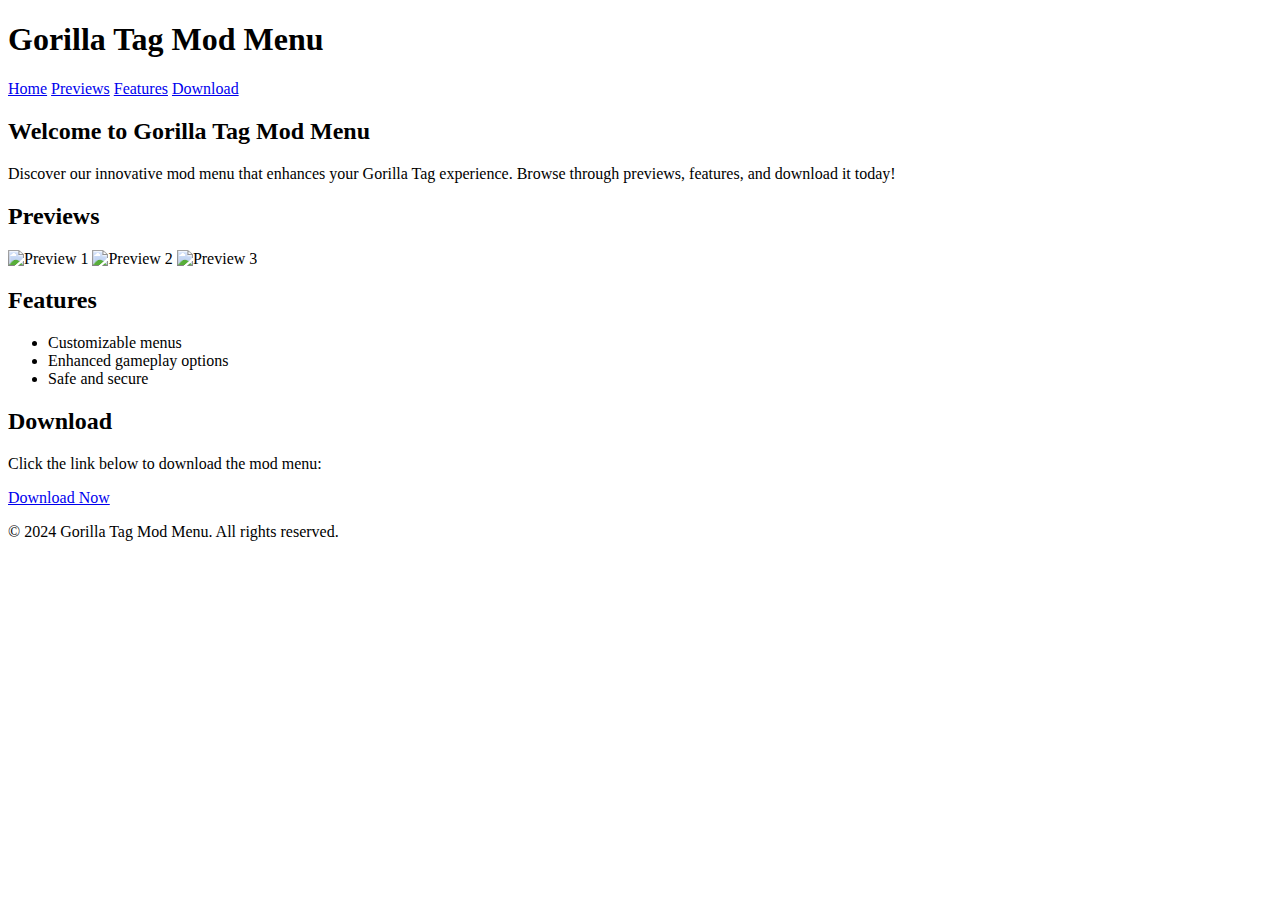
==== index.html @ 771f9aee "Create index.html" ====
<!DOCTYPE html>
<html lang="en">
<head>
    <meta charset="UTF-8">
    <meta name="viewport" content="width=device-width, initial-scale=1.0">
    <title>Gorilla Tag Mod Menu</title>
    <link rel="stylesheet" href="styles.css">
</head>
<body>
    <header>
        <h1>Gorilla Tag Mod Menu</h1>
        <nav>
            <a href="#home">Home</a>
            <a href="#previews">Previews</a>
            <a href="#features">Features</a>
            <a href="#download">Download</a>
        </nav>
    </header>

    <section id="home">
        <h2>Welcome to Gorilla Tag Mod Menu</h2>
        <p>Discover our innovative mod menu that enhances your Gorilla Tag experience. Browse through previews, features, and download it today!</p>
    </section>

    <section id="previews">
        <h2>Previews</h2>
        <div class="preview-grid">
            <img src="preview1.jpg" alt="Preview 1">
            <img src="preview2.jpg" alt="Preview 2">
            <img src="preview3.jpg" alt="Preview 3">
        </div>
    </section>

    <section id="features">
        <h2>Features</h2>
        <ul>
            <li>Customizable menus</li>
            <li>Enhanced gameplay options</li>
            <li>Safe and secure</li>
        </ul>
    </section>

    <section id="download">
        <h2>Download</h2>
        <p>Click the link below to download the mod menu:</p>
        <a href="modmenu.zip" download>Download Now</a>
    </section>

    <footer>
        <p>&copy; 2024 Gorilla Tag Mod Menu. All rights reserved.</p>
    </footer>
</body>
</html>
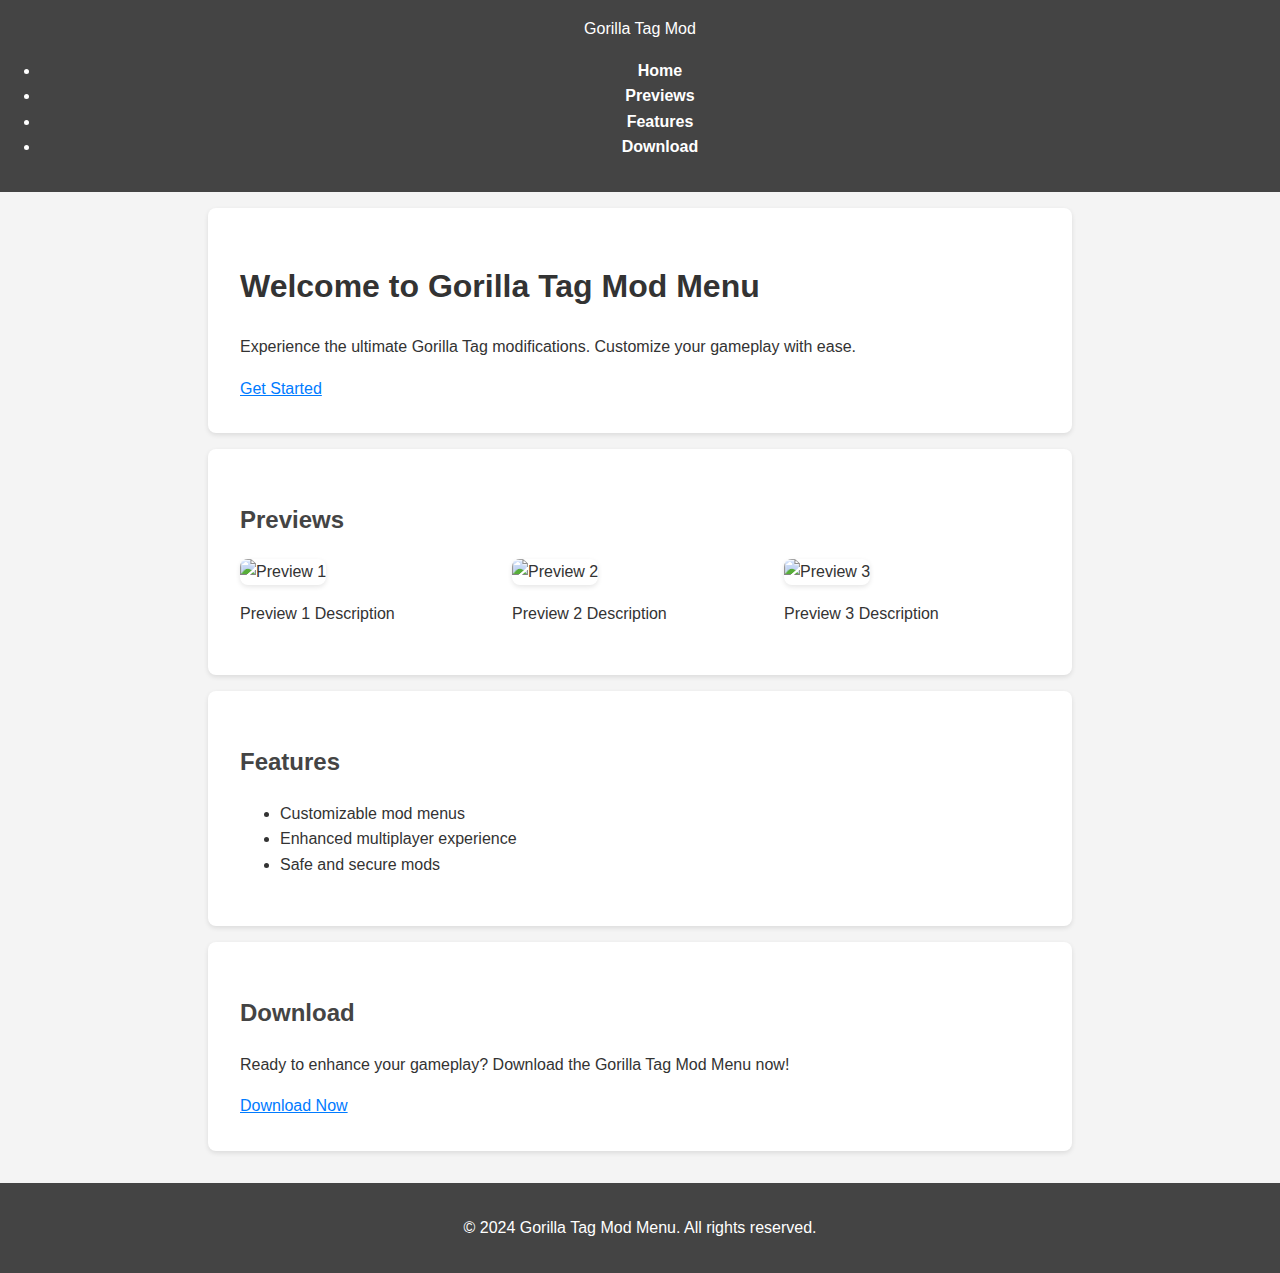
==== commit 433d6ddb: "Update index.html" ====
--- a/index.html
+++ b/index.html
@@ -5,45 +5,61 @@
     <meta name="viewport" content="width=device-width, initial-scale=1.0">
     <title>Gorilla Tag Mod Menu</title>
     <link rel="stylesheet" href="styles.css">
+    <link rel="preconnect" href="https://fonts.googleapis.com">
+    <link href="https://fonts.googleapis.com/css2?family=Montserrat:wght@400;700&display=swap" rel="stylesheet">
 </head>
 <body>
     <header>
-        <h1>Gorilla Tag Mod Menu</h1>
         <nav>
-            <a href="#home">Home</a>
-            <a href="#previews">Previews</a>
-            <a href="#features">Features</a>
-            <a href="#download">Download</a>
+            <div class="logo">Gorilla Tag Mod</div>
+            <ul>
+                <li><a href="#home">Home</a></li>
+                <li><a href="#previews">Previews</a></li>
+                <li><a href="#features">Features</a></li>
+                <li><a href="#download">Download</a></li>
+            </ul>
         </nav>
     </header>
 
-    <section id="home">
-        <h2>Welcome to Gorilla Tag Mod Menu</h2>
-        <p>Discover our innovative mod menu that enhances your Gorilla Tag experience. Browse through previews, features, and download it today!</p>
-    </section>
-
-    <section id="previews">
-        <h2>Previews</h2>
-        <div class="preview-grid">
-            <img src="preview1.jpg" alt="Preview 1">
-            <img src="preview2.jpg" alt="Preview 2">
-            <img src="preview3.jpg" alt="Preview 3">
+    <section id="home" class="section">
+        <div class="content">
+            <h1>Welcome to Gorilla Tag Mod Menu</h1>
+            <p>Experience the ultimate Gorilla Tag modifications. Customize your gameplay with ease.</p>
+            <a href="#download" class="btn">Get Started</a>
         </div>
     </section>
 
-    <section id="features">
+    <section id="previews" class="section">
+        <h2>Previews</h2>
+        <div class="preview-grid">
+            <div class="preview">
+                <img src="preview1.jpg" alt="Preview 1">
+                <p>Preview 1 Description</p>
+            </div>
+            <div class="preview">
+                <img src="preview2.jpg" alt="Preview 2">
+                <p>Preview 2 Description</p>
+            </div>
+            <div class="preview">
+                <img src="preview3.jpg" alt="Preview 3">
+                <p>Preview 3 Description</p>
+            </div>
+        </div>
+    </section>
+
+    <section id="features" class="section">
         <h2>Features</h2>
         <ul>
-            <li>Customizable menus</li>
-            <li>Enhanced gameplay options</li>
-            <li>Safe and secure</li>
+            <li>Customizable mod menus</li>
+            <li>Enhanced multiplayer experience</li>
+            <li>Safe and secure mods</li>
         </ul>
     </section>
 
-    <section id="download">
+    <section id="download" class="section">
         <h2>Download</h2>
-        <p>Click the link below to download the mod menu:</p>
-        <a href="modmenu.zip" download>Download Now</a>
+        <p>Ready to enhance your gameplay? Download the Gorilla Tag Mod Menu now!</p>
+        <a href="modmenu.zip" class="btn" download>Download Now</a>
     </section>
 
     <footer>
--- a/styles.css
+++ b/styles.css
@@ -0,0 +1,73 @@
+body {
+    font-family: Arial, sans-serif;
+    margin: 0;
+    padding: 0;
+    line-height: 1.6;
+    color: #333;
+    background-color: #f4f4f4;
+}
+
+header {
+    background: #444;
+    color: #fff;
+    padding: 1rem 0;
+    text-align: center;
+}
+
+header h1 {
+    margin: 0;
+}
+
+nav a {
+    color: #fff;
+    text-decoration: none;
+    margin: 0 1rem;
+    font-weight: bold;
+}
+
+nav a:hover {
+    text-decoration: underline;
+}
+
+section {
+    padding: 2rem;
+    margin: 1rem auto;
+    max-width: 800px;
+    background: #fff;
+    border-radius: 8px;
+    box-shadow: 0 2px 5px rgba(0, 0, 0, 0.1);
+}
+
+h2 {
+    color: #444;
+}
+
+.preview-grid {
+    display: grid;
+    grid-template-columns: repeat(auto-fit, minmax(150px, 1fr));
+    gap: 1rem;
+}
+
+.preview-grid img {
+    width: 100%;
+    height: auto;
+    border-radius: 8px;
+    box-shadow: 0 2px 5px rgba(0, 0, 0, 0.1);
+}
+
+footer {
+    text-align: center;
+    padding: 1rem 0;
+    background: #444;
+    color: #fff;
+    margin-top: 2rem;
+}
+
+a {
+    color: #007BFF;
+}
+
+a:hover {
+    color: #0056b3;
+    text-decoration: none;
+}
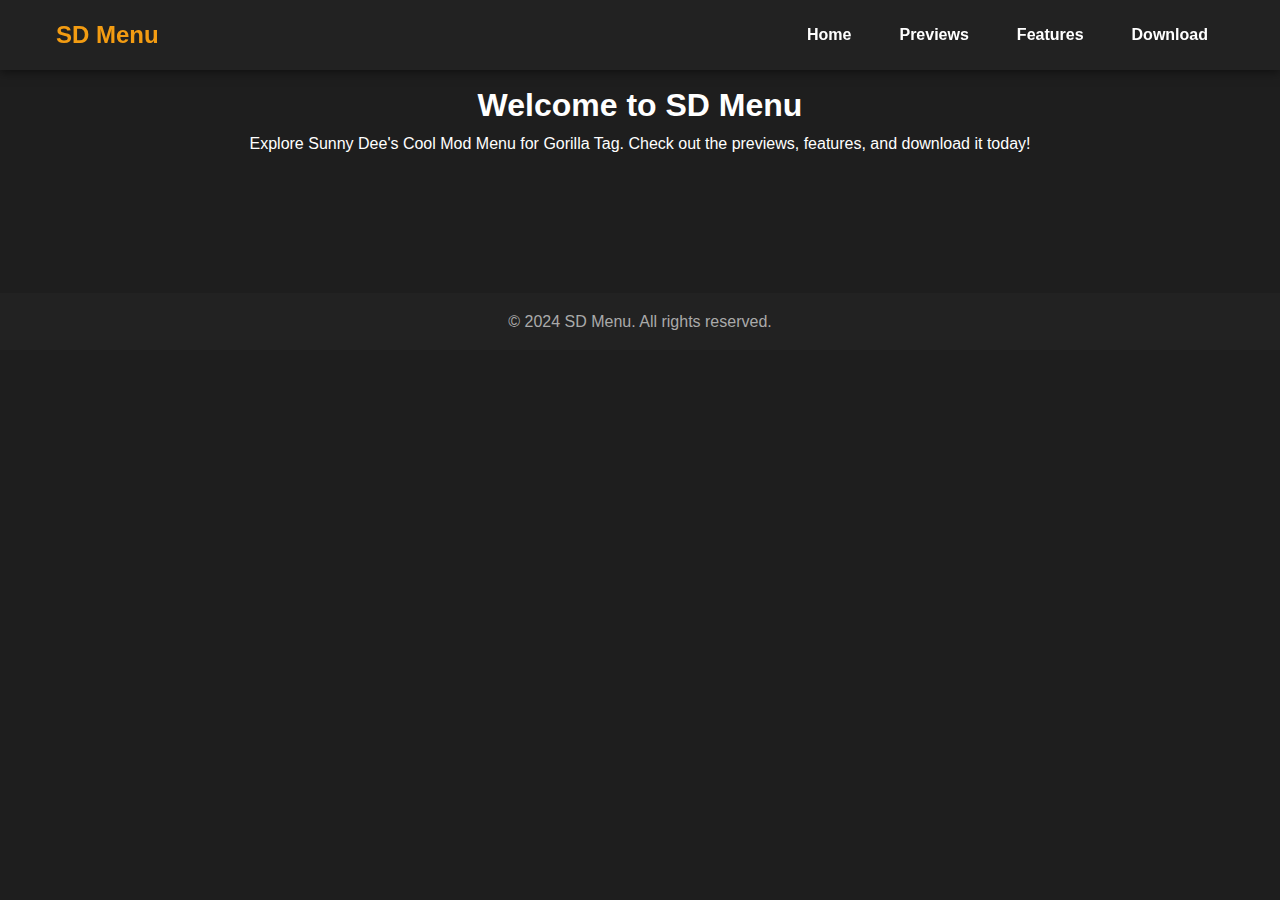
==== commit b9f864b8: "Update index.html" ====
--- a/index.html
+++ b/index.html
@@ -3,67 +3,29 @@
 <head>
     <meta charset="UTF-8">
     <meta name="viewport" content="width=device-width, initial-scale=1.0">
-    <title>Gorilla Tag Mod Menu</title>
+    <title>SD Menu - Sunny Dee's Cool Mod Menu</title>
     <link rel="stylesheet" href="styles.css">
-    <link rel="preconnect" href="https://fonts.googleapis.com">
-    <link href="https://fonts.googleapis.com/css2?family=Montserrat:wght@400;700&display=swap" rel="stylesheet">
 </head>
 <body>
     <header>
         <nav>
-            <div class="logo">Gorilla Tag Mod</div>
+            <div class="logo">SD Menu</div>
             <ul>
-                <li><a href="#home">Home</a></li>
-                <li><a href="#previews">Previews</a></li>
-                <li><a href="#features">Features</a></li>
-                <li><a href="#download">Download</a></li>
+                <li><a href="index.html" class="active">Home</a></li>
+                <li><a href="previews.html">Previews</a></li>
+                <li><a href="features.html">Features</a></li>
+                <li><a href="downloads.html">Download</a></li>
             </ul>
         </nav>
     </header>
 
     <section id="home" class="section">
-        <div class="content">
-            <h1>Welcome to Gorilla Tag Mod Menu</h1>
-            <p>Experience the ultimate Gorilla Tag modifications. Customize your gameplay with ease.</p>
-            <a href="#download" class="btn">Get Started</a>
-        </div>
-    </section>
-
-    <section id="previews" class="section">
-        <h2>Previews</h2>
-        <div class="preview-grid">
-            <div class="preview">
-                <img src="preview1.jpg" alt="Preview 1">
-                <p>Preview 1 Description</p>
-            </div>
-            <div class="preview">
-                <img src="preview2.jpg" alt="Preview 2">
-                <p>Preview 2 Description</p>
-            </div>
-            <div class="preview">
-                <img src="preview3.jpg" alt="Preview 3">
-                <p>Preview 3 Description</p>
-            </div>
-        </div>
-    </section>
-
-    <section id="features" class="section">
-        <h2>Features</h2>
-        <ul>
-            <li>Customizable mod menus</li>
-            <li>Enhanced multiplayer experience</li>
-            <li>Safe and secure mods</li>
-        </ul>
-    </section>
-
-    <section id="download" class="section">
-        <h2>Download</h2>
-        <p>Ready to enhance your gameplay? Download the Gorilla Tag Mod Menu now!</p>
-        <a href="modmenu.zip" class="btn" download>Download Now</a>
+        <h1>Welcome to SD Menu</h1>
+        <p>Explore Sunny Dee's Cool Mod Menu for Gorilla Tag. Check out the previews, features, and download it today!</p>
     </section>
 
     <footer>
-        <p>&copy; 2024 Gorilla Tag Mod Menu. All rights reserved.</p>
+        <p>&copy; 2024 SD Menu. All rights reserved.</p>
     </footer>
 </body>
 </html>
--- a/styles.css
+++ b/styles.css
@@ -1,73 +1,122 @@
-body {
-    font-family: Arial, sans-serif;
+/* General Reset */
+* {
     margin: 0;
     padding: 0;
-    line-height: 1.6;
-    color: #333;
-    background-color: #f4f4f4;
+    box-sizing: border-box;
 }
 
+body {
+    font-family: 'Montserrat', sans-serif;
+    background-color: #1e1e1e;
+    color: #fff;
+    line-height: 1.6;
+}
+
+/* Header */
 header {
-    background: #444;
+    background: #222;
+    padding: 1rem 0;
+    position: fixed;
+    top: 0;
+    width: 100%;
+    z-index: 1000;
+    box-shadow: 0 2px 10px rgba(0, 0, 0, 0.5);
+}
+
+header nav {
+    display: flex;
+    justify-content: space-between;
+    align-items: center;
+    max-width: 1200px;
+    margin: 0 auto;
+    padding: 0 1rem;
+}
+
+header .logo {
+    font-size: 1.5rem;
+    font-weight: bold;
+    color: #f39c12;
+}
+
+header ul {
+    list-style: none;
+    display: flex;
+    gap: 1rem;
+}
+
+header ul li a {
+    text-decoration: none;
     color: #fff;
-    padding: 1rem 0;
+    font-weight: 700;
+    padding: 0.5rem 1rem;
+    transition: background 0.3s;
+}
+
+header ul li a:hover {
+    background: #f39c12;
+    border-radius: 5px;
+}
+
+/* Sections */
+.section {
+    padding: 5rem 1rem;
+    text-align: center;
+    max-width: 1200px;
+    margin: 0 auto;
+}
+
+.section h2 {
+    font-size: 2rem;
+    margin-bottom: 1.5rem;
+    color: #f39c12;
+}
+
+.section p {
+    margin-bottom: 1.5rem;
+}
+
+.preview-grid {
+    display: flex;
+    justify-content: center;
+    gap: 2rem;
+    flex-wrap: wrap;
+}
+
+.preview {
+    background: #333;
+    border-radius: 10px;
+    padding: 1rem;
+    box-shadow: 0 4px 10px rgba(0, 0, 0, 0.3);
     text-align: center;
 }
 
-header h1 {
-    margin: 0;
+.preview img {
+    max-width: 100%;
+    border-radius: 10px;
+    margin-bottom: 0.5rem;
 }
 
-nav a {
+/* Buttons */
+.btn {
+    display: inline-block;
+    padding: 0.75rem 1.5rem;
+    background: #f39c12;
     color: #fff;
     text-decoration: none;
-    margin: 0 1rem;
     font-weight: bold;
+    border-radius: 5px;
+    transition: background 0.3s;
 }
 
-nav a:hover {
-    text-decoration: underline;
+.btn:hover {
+    background: #e67e22;
 }
 
-section {
-    padding: 2rem;
-    margin: 1rem auto;
-    max-width: 800px;
-    background: #fff;
-    border-radius: 8px;
-    box-shadow: 0 2px 5px rgba(0, 0, 0, 0.1);
+/* Footer */
+footer {
+    background: #222;
+    padding: 1rem 0;
+    text-align: center;
+    margin-top: 2rem;
+    color: #aaa;
 }
-
-h2 {
-    color: #444;
-}
-
-.preview-grid {
-    display: grid;
-    grid-template-columns: repeat(auto-fit, minmax(150px, 1fr));
-    gap: 1rem;
-}
-
-.preview-grid img {
-    width: 100%;
-    height: auto;
-    border-radius: 8px;
-    box-shadow: 0 2px 5px rgba(0, 0, 0, 0.1);
-}
-
-footer {
-    text-align: center;
-    padding: 1rem 0;
-    background: #444;
-    color: #fff;
-    margin-top: 2rem;
-}
-
-a {
-    color: #007BFF;
-}
-
-a:hover {
-    color: #0056b3;
-    text-decoration: none;
-}
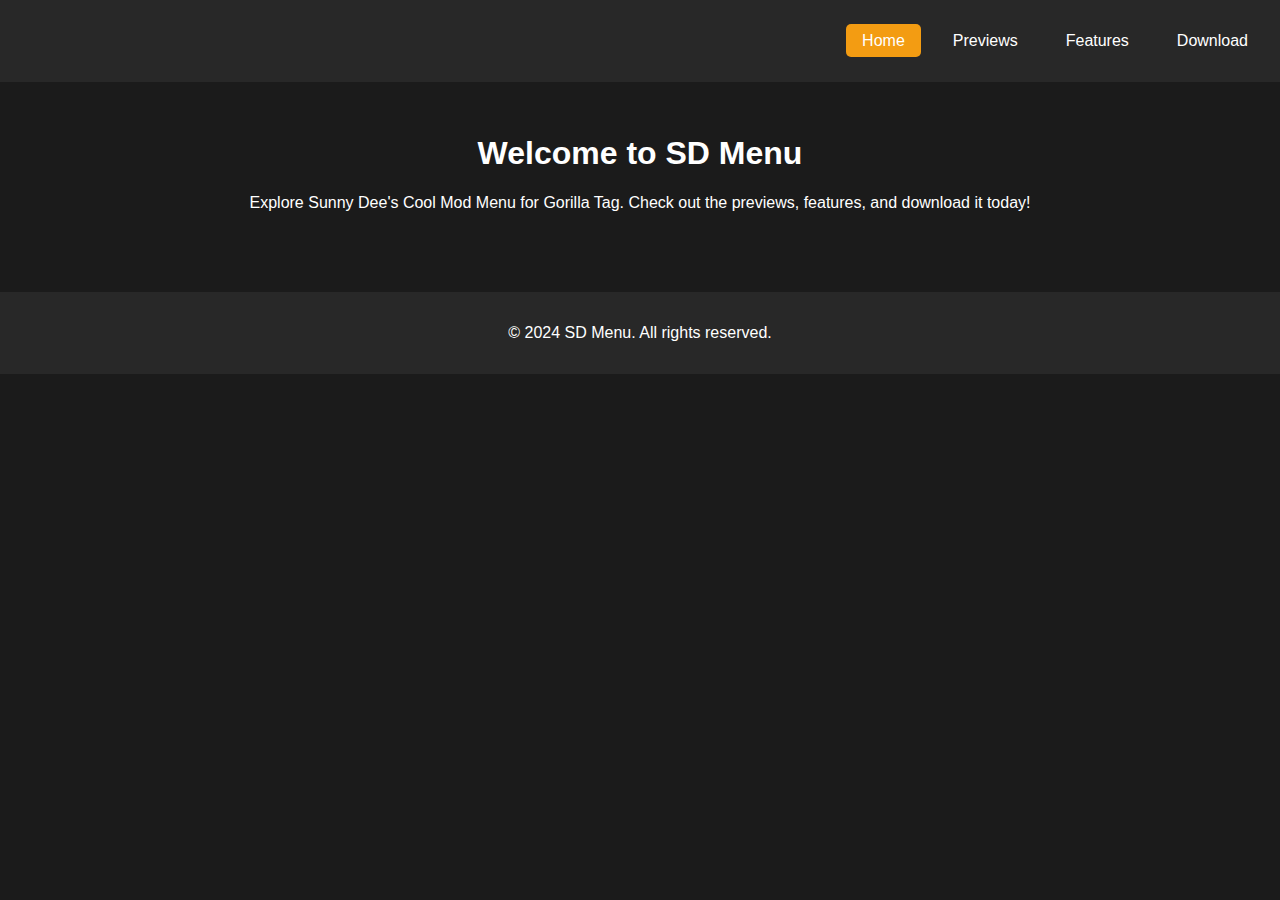
==== commit 39996cbc: "Update index.html" ====
--- a/index.html
+++ b/index.html
@@ -9,7 +9,7 @@
 <body>
     <header>
         <nav>
-            <div class="logo">SD Menu</div>
+            <div class="logo"></div> <!-- Logo displayed as an image -->
             <ul>
                 <li><a href="index.html" class="active">Home</a></li>
                 <li><a href="previews.html">Previews</a></li>
--- a/styles.css
+++ b/styles.css
@@ -1,110 +1,71 @@
-/* General Reset */
-* {
+/* General Styles */
+body {
+    font-family: Arial, sans-serif;
+    background: #1b1b1b;
+    color: #ffffff;
     margin: 0;
     padding: 0;
-    box-sizing: border-box;
 }
 
-body {
-    font-family: 'Montserrat', sans-serif;
-    background-color: #1e1e1e;
-    color: #fff;
-    line-height: 1.6;
+header {
+    background: #282828;
+    padding: 1rem;
 }
 
-/* Header */
-header {
-    background: #222;
-    padding: 1rem 0;
-    position: fixed;
-    top: 0;
-    width: 100%;
-    z-index: 1000;
-    box-shadow: 0 2px 10px rgba(0, 0, 0, 0.5);
-}
-
-header nav {
+nav {
     display: flex;
     justify-content: space-between;
     align-items: center;
-    max-width: 1200px;
-    margin: 0 auto;
-    padding: 0 1rem;
 }
 
-header .logo {
+nav .logo {
     font-size: 1.5rem;
     font-weight: bold;
-    color: #f39c12;
 }
 
-header ul {
+nav ul {
     list-style: none;
     display: flex;
     gap: 1rem;
 }
 
-header ul li a {
+nav ul li a {
     text-decoration: none;
-    color: #fff;
-    font-weight: 700;
+    color: #ffffff;
     padding: 0.5rem 1rem;
+    border-radius: 5px;
     transition: background 0.3s;
 }
 
-header ul li a:hover {
+nav ul li a.active, nav ul li a:hover {
     background: #f39c12;
-    border-radius: 5px;
 }
 
-/* Sections */
 .section {
-    padding: 5rem 1rem;
+    padding: 2rem;
     text-align: center;
-    max-width: 1200px;
-    margin: 0 auto;
-}
-
-.section h2 {
-    font-size: 2rem;
-    margin-bottom: 1.5rem;
-    color: #f39c12;
-}
-
-.section p {
-    margin-bottom: 1.5rem;
 }
 
 .preview-grid {
-    display: flex;
-    justify-content: center;
-    gap: 2rem;
-    flex-wrap: wrap;
+    display: grid;
+    grid-template-columns: repeat(auto-fit, minmax(250px, 1fr));
+    gap: 1.5rem;
 }
 
-.preview {
-    background: #333;
-    border-radius: 10px;
-    padding: 1rem;
-    box-shadow: 0 4px 10px rgba(0, 0, 0, 0.3);
-    text-align: center;
-}
-
-.preview img {
+.preview img, .preview video {
     max-width: 100%;
     border-radius: 10px;
     margin-bottom: 0.5rem;
 }
 
-/* Buttons */
 .btn {
     display: inline-block;
+    background: #f39c12;
+    color: #ffffff;
     padding: 0.75rem 1.5rem;
-    background: #f39c12;
-    color: #fff;
+    border-radius: 5px;
     text-decoration: none;
     font-weight: bold;
-    border-radius: 5px;
     transition: background 0.3s;
 }
 
@@ -112,11 +73,10 @@
     background: #e67e22;
 }
 
-/* Footer */
 footer {
-    background: #222;
-    padding: 1rem 0;
+    background: #282828;
+    color: #ffffff;
+    padding: 1rem;
     text-align: center;
     margin-top: 2rem;
-    color: #aaa;
 }
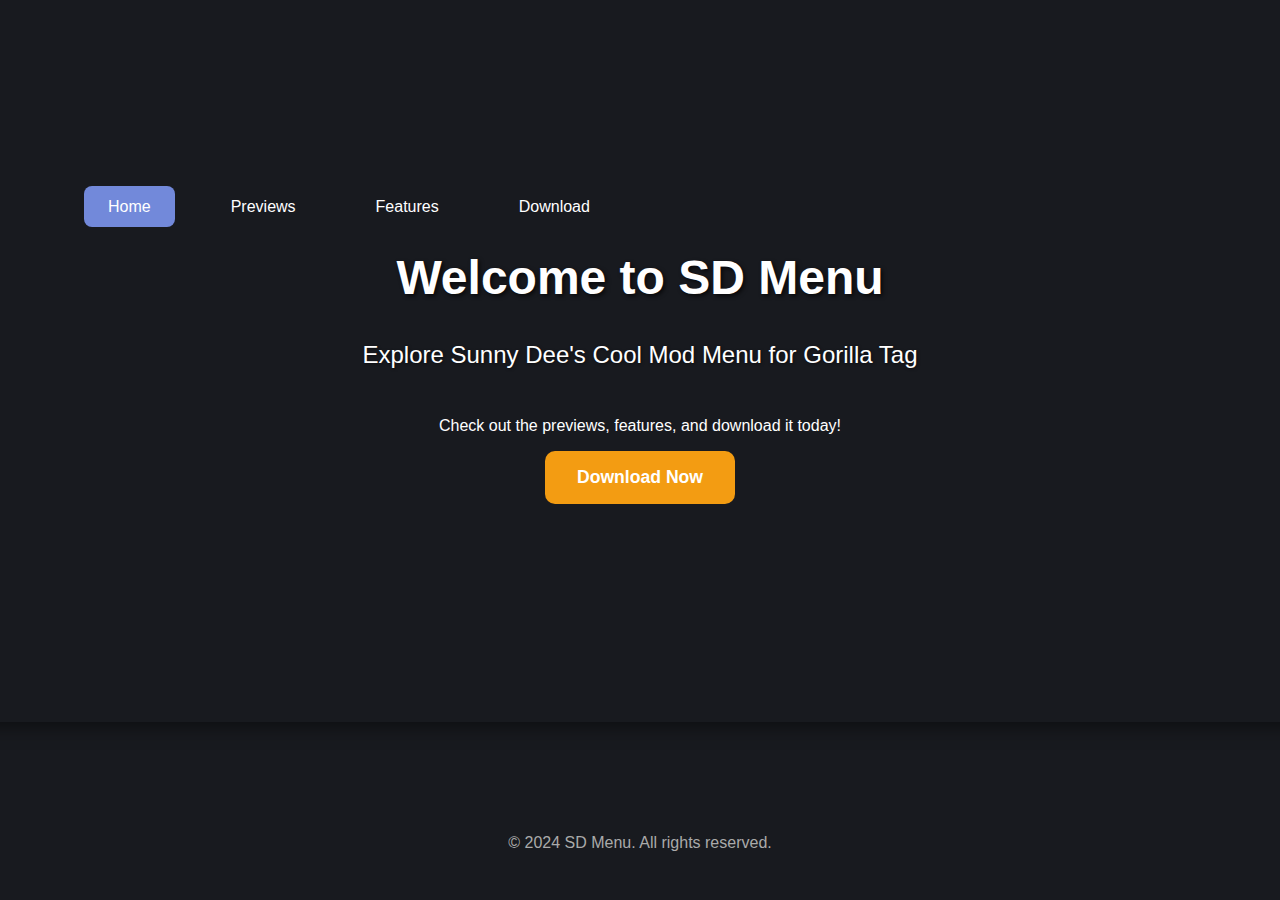
==== commit ac990d62: "Update index.html" ====
--- a/index.html
+++ b/index.html
@@ -7,6 +7,7 @@
     <link rel="stylesheet" href="styles.css">
 </head>
 <body>
+    <!-- Header Section with Navigation -->
     <header>
         <nav>
             <div class="logo"></div> <!-- Logo displayed as an image -->
@@ -19,11 +20,15 @@
         </nav>
     </header>
 
-    <section id="home" class="section">
+    <!-- Home Section with background image -->
+    <section id="home">
         <h1>Welcome to SD Menu</h1>
-        <p>Explore Sunny Dee's Cool Mod Menu for Gorilla Tag. Check out the previews, features, and download it today!</p>
+        <h2>Explore Sunny Dee's Cool Mod Menu for Gorilla Tag</h2>
+        <p>Check out the previews, features, and download it today!</p>
+        <a href="downloads.html" class="btn">Download Now</a>
     </section>
 
+    <!-- Footer Section -->
     <footer>
         <p>&copy; 2024 SD Menu. All rights reserved.</p>
     </footer>
--- a/styles.css
+++ b/styles.css
@@ -1,82 +1,143 @@
 /* General Styles */
 body {
-    font-family: Arial, sans-serif;
-    background: #1b1b1b;
+    font-family: 'Arial', sans-serif;
+    background-color: #181A1F; /* Dark background color */
     color: #ffffff;
     margin: 0;
     padding: 0;
+    display: flex;
+    flex-direction: column;
+    align-items: center;
+    height: 100vh; /* Full screen height */
 }
 
+/* Header */
 header {
-    background: #282828;
-    padding: 1rem;
-}
-
-nav {
+    position: absolute;
+    top: 0;
+    left: 0;
+    right: 0;
+    padding: 2rem 5%;
     display: flex;
     justify-content: space-between;
     align-items: center;
+    z-index: 10; /* Keep it above the background */
+    color: #fff;
 }
 
+/* Navigation Styles */
 nav .logo {
-    font-size: 1.5rem;
-    font-weight: bold;
+    background-image: url('images/sdmenu-logo.png'); /* Your logo image */
+    background-size: contain;
+    background-repeat: no-repeat;
+    width: 150px; /* Adjust logo size */
+    height: 150px;
 }
 
 nav ul {
     list-style: none;
     display: flex;
-    gap: 1rem;
+    gap: 2rem;
 }
 
 nav ul li a {
     text-decoration: none;
-    color: #ffffff;
-    padding: 0.5rem 1rem;
-    border-radius: 5px;
-    transition: background 0.3s;
+    color: #fff;
+    padding: 0.75rem 1.5rem;
+    border-radius: 8px;
+    transition: background 0.3s, transform 0.2s;
 }
 
 nav ul li a.active, nav ul li a:hover {
-    background: #f39c12;
+    background: #7289da; /* Discord-like hover effect */
+    transform: scale(1.05);
 }
 
-.section {
-    padding: 2rem;
+/* Home Section (with background image) */
+#home {
+    background-image: url('images/be3780edd0532f0eef14c09db83bfae0.png'); /* Your custom background image */
+    background-size: cover;
+    background-position: center;
+    padding: 8rem 5%;
     text-align: center;
+    color: #ffffff;
+    flex: 1; /* Ensure the home section takes up full screen */
+    display: flex;
+    flex-direction: column;
+    justify-content: center;
+    align-items: center;
+    border-radius: 10px;
+    box-shadow: 0 4px 20px rgba(0, 0, 0, 0.5);
+    width: 100%;
 }
 
+h1 {
+    font-size: 3rem;
+    font-weight: bold;
+    margin-bottom: 1rem;
+    text-shadow: 2px 2px 4px rgba(0, 0, 0, 0.7);
+}
+
+h2 {
+    font-size: 1.5rem;
+    margin-bottom: 2rem;
+    font-weight: normal;
+    text-shadow: 1px 1px 3px rgba(0, 0, 0, 0.5);
+}
+
+/* Previews Section */
 .preview-grid {
     display: grid;
-    grid-template-columns: repeat(auto-fit, minmax(250px, 1fr));
-    gap: 1.5rem;
+    grid-template-columns: repeat(auto-fit, minmax(300px, 1fr));
+    gap: 2rem;
+    margin-top: 2rem;
+}
+
+.preview {
+    background: rgba(0, 0, 0, 0.7);
+    padding: 1.5rem;
+    border-radius: 10px;
+    text-align: center;
+    box-shadow: 0 4px 10px rgba(0, 0, 0, 0.3);
 }
 
 .preview img, .preview video {
     max-width: 100%;
     border-radius: 10px;
-    margin-bottom: 0.5rem;
+    margin-bottom: 1rem;
 }
 
+/* Button Styling */
 .btn {
     display: inline-block;
     background: #f39c12;
-    color: #ffffff;
-    padding: 0.75rem 1.5rem;
-    border-radius: 5px;
+    color: #fff;
+    padding: 1rem 2rem;
+    border-radius: 10px;
+    font-size: 1.1rem;
     text-decoration: none;
     font-weight: bold;
-    transition: background 0.3s;
+    transition: background 0.3s, transform 0.2s;
 }
 
 .btn:hover {
     background: #e67e22;
+    transform: scale(1.05);
 }
 
+/* Footer */
 footer {
-    background: #282828;
-    color: #ffffff;
-    padding: 1rem;
+    background: #181A1F;
+    color: #aaa;
+    padding: 2rem;
     text-align: center;
-    margin-top: 2rem;
+    margin-top: 4rem;
+    width: 100%;
 }
+
+/* Small Adjustments */
+ul {
+    text-align: left;
+    list-style: none;
+    padding-left: 20px;
+}
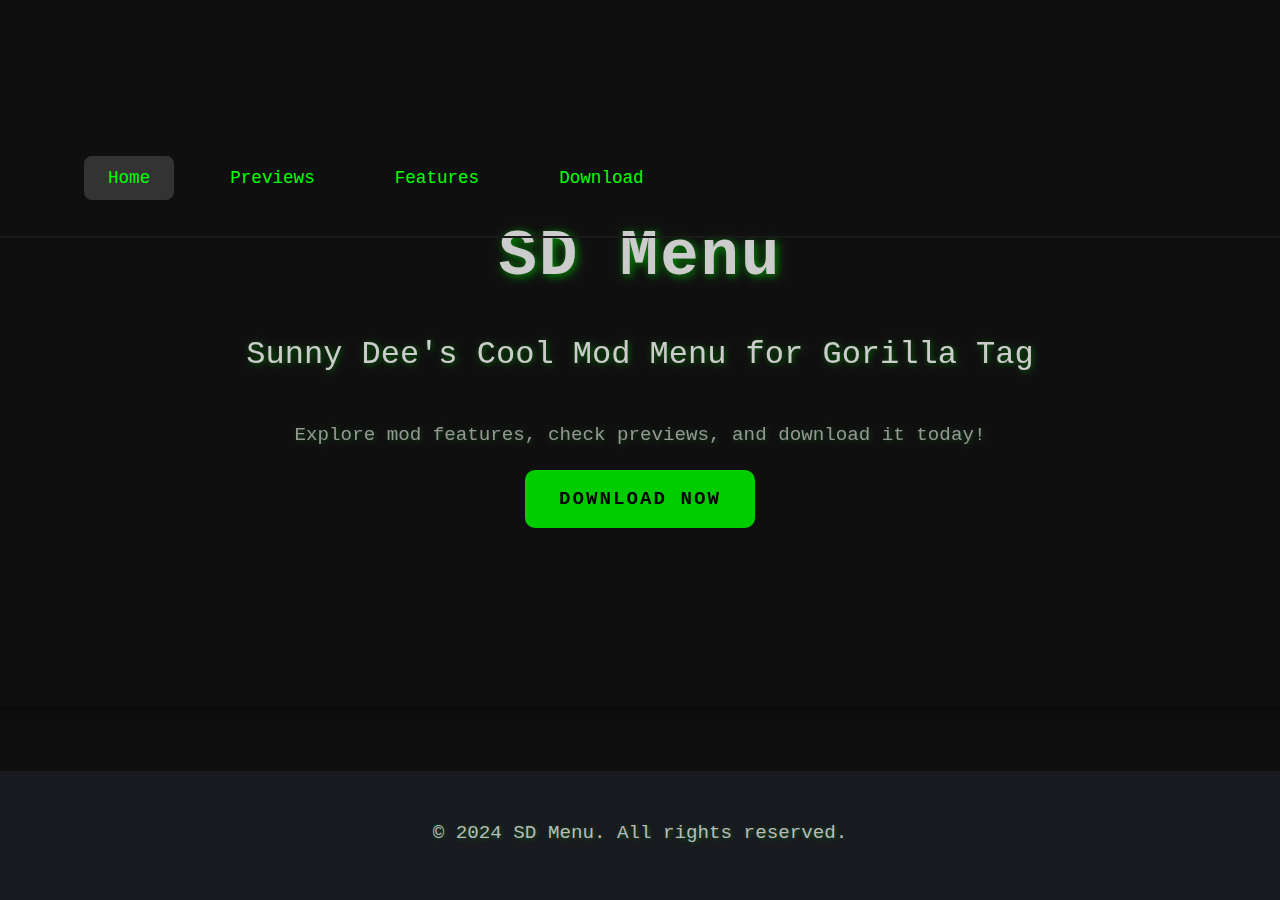
==== commit 35e5bdbe: "Update index.html" ====
--- a/index.html
+++ b/index.html
@@ -22,9 +22,9 @@
 
     <!-- Home Section with background image -->
     <section id="home">
-        <h1>Welcome to SD Menu</h1>
-        <h2>Explore Sunny Dee's Cool Mod Menu for Gorilla Tag</h2>
-        <p>Check out the previews, features, and download it today!</p>
+        <h1>SD Menu</h1>
+        <h2>Sunny Dee's Cool Mod Menu for Gorilla Tag</h2>
+        <p>Explore mod features, check previews, and download it today!</p>
         <a href="downloads.html" class="btn">Download Now</a>
     </section>
 
--- a/styles.css
+++ b/styles.css
@@ -1,7 +1,7 @@
 /* General Styles */
 body {
-    font-family: 'Arial', sans-serif;
-    background-color: #181A1F; /* Dark background color */
+    font-family: 'Courier New', Courier, monospace;
+    background-color: #0f0f0f; /* Dark background for a hacker vibe */
     color: #ffffff;
     margin: 0;
     padding: 0;
@@ -11,7 +11,7 @@
     height: 100vh; /* Full screen height */
 }
 
-/* Header */
+/* Header with logo and navigation */
 header {
     position: absolute;
     top: 0;
@@ -21,8 +21,9 @@
     display: flex;
     justify-content: space-between;
     align-items: center;
-    z-index: 10; /* Keep it above the background */
-    color: #fff;
+    z-index: 10;
+    color: #ffffff;
+    border-bottom: 2px solid #1a1a1a;
 }
 
 /* Navigation Styles */
@@ -30,8 +31,8 @@
     background-image: url('images/sdmenu-logo.png'); /* Your logo image */
     background-size: contain;
     background-repeat: no-repeat;
-    width: 150px; /* Adjust logo size */
-    height: 150px;
+    width: 120px;
+    height: 120px;
 }
 
 nav ul {
@@ -42,14 +43,16 @@
 
 nav ul li a {
     text-decoration: none;
-    color: #fff;
+    color: #00ff00; /* Green text to match a "cheat" style */
     padding: 0.75rem 1.5rem;
     border-radius: 8px;
-    transition: background 0.3s, transform 0.2s;
+    transition: background 0.3s, transform 0.2s, color 0.3s;
+    font-size: 1.1rem;
 }
 
 nav ul li a.active, nav ul li a:hover {
-    background: #7289da; /* Discord-like hover effect */
+    background: #333333;
+    color: #00ff00; /* Keep the green color on hover */
     transform: scale(1.05);
 }
 
@@ -69,20 +72,53 @@
     border-radius: 10px;
     box-shadow: 0 4px 20px rgba(0, 0, 0, 0.5);
     width: 100%;
+    filter: brightness(0.8); /* Darkens the background slightly */
 }
 
 h1 {
-    font-size: 3rem;
+    font-size: 4rem;
     font-weight: bold;
     margin-bottom: 1rem;
-    text-shadow: 2px 2px 4px rgba(0, 0, 0, 0.7);
+    text-shadow: 2px 2px 10px rgba(0, 255, 0, 0.7); /* Neon green text shadow */
+    letter-spacing: 2px;
 }
 
 h2 {
-    font-size: 1.5rem;
+    font-size: 2rem;
     margin-bottom: 2rem;
     font-weight: normal;
-    text-shadow: 1px 1px 3px rgba(0, 0, 0, 0.5);
+    text-shadow: 1px 1px 6px rgba(0, 255, 0, 0.5);
+}
+
+p {
+    font-size: 1.2rem;
+    font-weight: normal;
+    color: #bbb;
+    margin-bottom: 1.5rem;
+    text-shadow: 1px 1px 5px rgba(0, 255, 0, 0.3);
+}
+
+/* Button Styling (with neon effect) */
+.btn {
+    display: inline-block;
+    background: #00ff00;
+    color: #000;
+    padding: 1rem 2rem;
+    border-radius: 10px;
+    font-size: 1.2rem;
+    text-decoration: none;
+    font-weight: bold;
+    text-transform: uppercase;
+    letter-spacing: 2px;
+    transition: all 0.3s;
+    border: 2px solid #00ff00;
+}
+
+.btn:hover {
+    background: #000;
+    color: #00ff00;
+    transform: scale(1.1);
+    box-shadow: 0 0 20px #00ff00; /* Neon glow effect */
 }
 
 /* Previews Section */
@@ -107,24 +143,6 @@
     margin-bottom: 1rem;
 }
 
-/* Button Styling */
-.btn {
-    display: inline-block;
-    background: #f39c12;
-    color: #fff;
-    padding: 1rem 2rem;
-    border-radius: 10px;
-    font-size: 1.1rem;
-    text-decoration: none;
-    font-weight: bold;
-    transition: background 0.3s, transform 0.2s;
-}
-
-.btn:hover {
-    background: #e67e22;
-    transform: scale(1.05);
-}
-
 /* Footer */
 footer {
     background: #181A1F;
@@ -141,3 +159,11 @@
     list-style: none;
     padding-left: 20px;
 }
+
+h3 {
+    color: #00ff00;
+    font-size: 1.5rem;
+    margin-bottom: 1rem;
+    text-transform: uppercase;
+    letter-spacing: 1px;
+}
